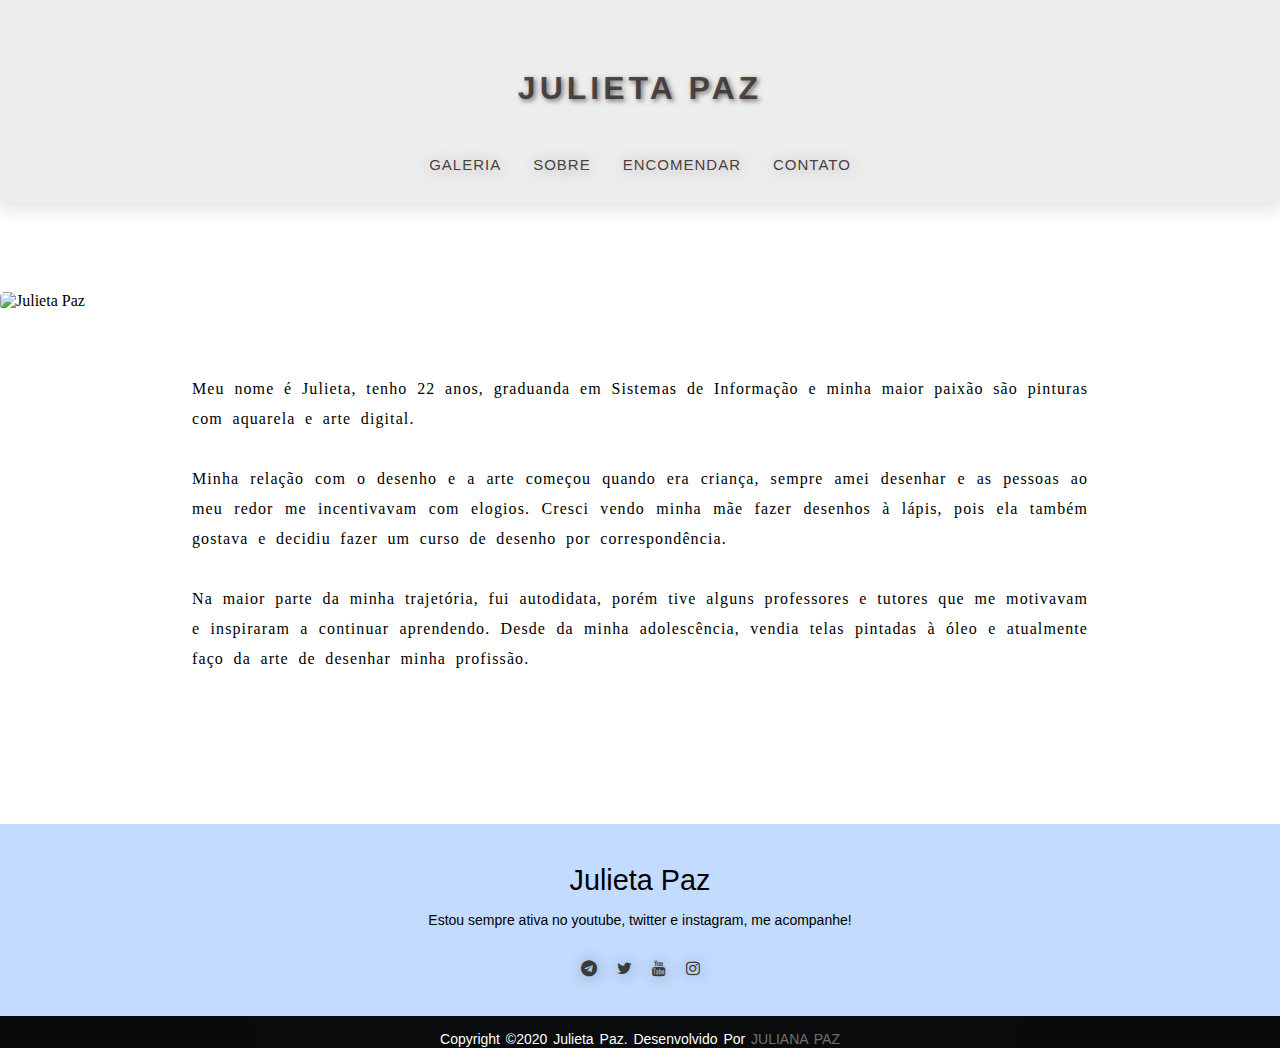
==== pag2.html @ 73399c8e "Versao final do site" ====
<!DOCTYPE html>
<html lang="pt-BR">
<head>
    <meta charset="UTF-8">
    <meta http-equiv="X-UA-Compatible" content="IE=edge">
    <meta name="viewport" content="width=device-width, initial-scale=1.0">
    <title>Julieta Paz - Sobre</title>
    <link rel="shortcut icon" href="imagens/favicon.ico" type="image/x-icon">
    <link rel="stylesheet" href="style.css">
    <link rel="stylesheet" href="navbar.css">
    <link rel="stylesheet" href="bootstrap/css/bootstrap.min.css">
    <link rel="stylesheet" href="https://stackpath.bootstrapcdn.com/font-awesome/4.7.0/css/font-awesome.min.css">
    <link rel="stylesheet" href="footer.css">
    <link rel="stylesheet" href="https://cdnjs.cloudflare.com/ajax/libs/font-awesome/4.7.0/css/font-awesome.min.css">
    <script src="mobile-navbar.js"></script>
    <style>
      /*Espaçamento navbar e main*/
      .topnav {
      margin-bottom: 0px;
      }
    </style>
 </head>
<body>
    <!--Cabeçalho da página-->    
    <header>
        <nav>
          <h1 class="julieta-paz">Julieta Paz</h1>
          <div class="topnav" id="myTopnav">
            <a class="a-nav" href="index.html">Galeria</a>
            <a class="a-nav" href="pag2.html">Sobre</a>
            <a class="a-nav" href="pag3.html">Encomendar</a>
            <a class="a-nav" href="pag4.html">Contato</a>
            <a href="javascript:void(0);" class="icon icon-right" onclick="myFunction()">
              <i class="fa fa-bars"></i>
            </a>
          </div>
        </nav>
      </header>
    <!--Fim do cabeçalho da página-->

    <!--Conteúdo da página-->
    <main>
        <div>
            <img class="mx-auto img-sobre-mim" src="imagens/imagem4.jpg" alt="Julieta Paz" width="300px" style="display: block;">         
        </div>        
        <div>
          <p class="text-center txt-sobre-mim">Meu nome é Julieta, tenho 22 anos, graduanda em Sistemas de Informação e minha maior paixão são pinturas com aquarela e arte digital. <br> <br> Minha relação com o desenho e a arte começou quando era criança, sempre amei desenhar e as pessoas ao meu redor me incentivavam com elogios. Cresci vendo minha mãe fazer desenhos à lápis, pois ela também gostava e decidiu fazer um curso de desenho por correspondência. <br> <br> Na maior parte da minha trajetória, fui autodidata, porém tive alguns professores e tutores que me motivavam e inspiraram a continuar aprendendo. Desde da minha adolescência, vendia telas pintadas à óleo e atualmente faço da arte de desenhar minha profissão.</p>
        </div>
    </main>    
    <!--Fim do conteúdo da página-->

    <!--Rodapé da página-->
    <footer>
      <div class="footer-content">
        <h3>julieta paz</h3>
        <p>Estou sempre ativa no youtube, twitter e instagram, me acompanhe!</p>
        <ul class="socials">
          <li><a class="footer-socials" href="https://telegram.org/" target="_blank" rel="noopener noreferrer"><i class="fa fa-telegram"></i></a></li>
          <li><a class="footer-socials" href="https://twitter.com/" target="_blank" rel="noopener noreferrer"><i class="fa fa-twitter"></i></a></li>
          <li><a class="footer-socials" href="https://www.youtube.com/" target="_blank" rel="noopener noreferrer"><i class="fa fa-youtube"></i></a></li>
          <li><a class="footer-socials" href="https://www.instagram.com/julieta.crsp/" target="_blank" rel="noopener noreferrer"><i class="fa fa-instagram"></i></a></li>
      </ul>
    </div>
    <div class="footer-bottom">
        <p>copyright &copy;2020 julieta paz. desenvolvido por <span>juliana paz</span></p>
    </div>
    </footer>
    <!--Fim do rodapé da página-->   
</body>
</html>
---- style.css ----
* {
    margin: 0;
    padding: 0;
    box-sizing: border-box;
}

/**************************************************
    GALERIA - PAG1
**************************************************/
.item {
    margin-bottom: 2%;
    
}
.row .item:hover img {
    filter: brightness(85%);
    transform: scale(1.01);
    transition: .2s ease-in-out;
    box-shadow: 0 0 15px rgba(0, 0, 0, 0.446);
}
.img-style {
    border-radius: 10px;
}

/**************************************************/

/**************************************************
    SOBRE - PAG2
**************************************************/
.img-sobre-mim { 
margin-top: 7%; 
margin-bottom: 5%; 

max-height: 370%;
max-width: 300%;
}
.img-sobre-mim {
border-radius: 5px;
}
.txt-sobre-mim {
margin-left: 15%;
margin-right: 15%;
margin-top: 2%; 
text-align: justify;
letter-spacing: 1.1px; 
word-spacing: 4.5px;
line-height: 30px;
}
@media (max-width: 700px) {
    .img-sobre-mim {
    margin-top: 2%;
    width: 270px;
    }  
}
@media (max-width: 750px) {
    .img-sobre-mim {
    margin-top: 10%;
    width: 170px;    
    }  
}

/**************************************************/

/**************************************************
    ENCOMENDAR - PAG3
**************************************************/
.text-encomendar-top {
margin-left: 10%;
margin-right: 10%;
margin-top: 2%; 
margin-bottom: 2%;
text-align: center;
letter-spacing: 1px; 
word-spacing: 2px;
line-height: 25px;
font-size: 17px;
}
.text-encomendar-bottom {
margin-left: 10%;
margin-right: 10%;
margin-top: 3%; 
text-align: center;
letter-spacing: 1px; 
word-spacing: 2px;
line-height: 25px;
font-size: 17px;
}
/**************************************************/

/**************************************************
    CONTATO - PAG4
**************************************************/
.text-contato-top {
margin-left: 10%;
margin-right: 10%;
margin-top: 2%; 
margin-bottom: 2%;
text-align: center;
letter-spacing: 1px; 
word-spacing: 2px;
line-height: 25px;
font-size: 17px;
}
/**************************************************/
---- navbar.css ----
* {
    margin: 0;
    padding: 0;
    box-sizing: border-box;
}

.julieta-paz{
    color: #332929d0;
    background-color: rgb(121 113 113 / 13%);;
    display: block;
    text-align: center;
    padding: 70px 18px 30px 18px; /* top rigth bottom left */
    font-size: px;
    margin: 0px;
    text-transform: uppercase;
    letter-spacing: 4px;
    text-shadow: 2px 2px 5px rgb(48 48 48 / 69%);
}

@import url('https://fonts.googleapis.com/css2?family=Open+Sans:wght@300&family=Roboto:wght@100;300&display=swap');
header {
    font-family: 'Open Sans', sans-serif, 'Roboto', sans-serif;
}

a {
    text-shadow: 1px 1px 15px rgb(48 48 48 / 40%);
}
.topnav {
    background-color: rgb(121 113 113 / 13%);;
    overflow: hidden;
    display: flex;
    justify-content: center;
    box-shadow: 0px 9px 15px #0000001a;
    padding-bottom: 10px;
}
.topnav a {
    float: left;
    display: block;
    color: #332929e5;
    text-align: center;
    padding: 19px 16px;
    text-decoration: none;
    font-size: 15px;
    text-transform: uppercase;
    letter-spacing: 1px;
}
.topnav a:hover {
    background-color: rgba(0, 0, 0, 0.049);
    color: #332929d0;
    text-decoration: none;
    transition: 0.3s;
    border-radius: 10px;
}
.topnav .icon {
    display: none;
}

@media screen and (max-width: 600px) {
    .topnav a {display: none;}
    .topnav a.icon {
      float: right;
      display: block;
    }
    .topnav.responsive {position: relative;}

    .topnav.responsive a.icon {
        position: absolute;
        right: 0;
        top: 0;
    }
    .topnav.responsive a {
        float: none;
        display: block;
        text-align: center;
    }
    .topnav{
    flex-direction: column;    
    }
---- footer.css ----
* {
margin: 0;
padding: 0;
box-sizing: border-box;
}
footer {
background: rgb(13 110 253 / 25%); /*cor do fundo footer*/
color: rgb(0, 0, 0); /*cor das letras do fundo footer*/
height: auto;
width: 100%;
font-family: 'Open Sans', sans-serif;
padding-top: 40px;
margin-top: 150px;
}
.footer-content {
display: flex;
align-items: center;
justify-content: center;
flex-direction: column;
text-align: center;
} 
.footer-content h3 { 
font-size: 1.8rem;
font-weight: 400;
text-transform: capitalize;
line-height: 2rem; /*espaço h3 bottom*/
}
.footer-content p {
max-width: 500px;
margin: 10px auto;
line-height: 28px;
font-size: 14px;
}
.socials {
list-style: none;
display: flex;
align-items: center;
justify-content: center;
margin: 1rem 0 2.4rem 0; /*espaço da socials em top e bottom*/
}
.socials li {
margin: 0 10px;
}
.socials .footer-socials {
text-decoration: none;
color: rgb(58, 58, 58);/*cor dos socials antes*/
}
.socials .afooter-socials i{
font-size: 1.1rem;
transition: color .4s ease;
}
.socials .footer-socials:hover i {
color: rgb(7 96 228 / 100%); /*cor hover socials*/
}
.footer-bottom { 
background: rgba(0, 0, 0, 0.953); /*cor do fundo bottom*/
color: rgb(255, 255, 255);/*cor da do fundo bottom*/
width: 100%;
padding: 20px 0;    
padding-top: 15px;
padding-bottom: 1px;
text-align: center;
}
.footer-bottom p {
font-size: 14px;
word-spacing: 2px;
text-transform: capitalize;
}
.footer-bottom span {
text-transform: uppercase;
opacity: .4;
font-weight: 200;
}
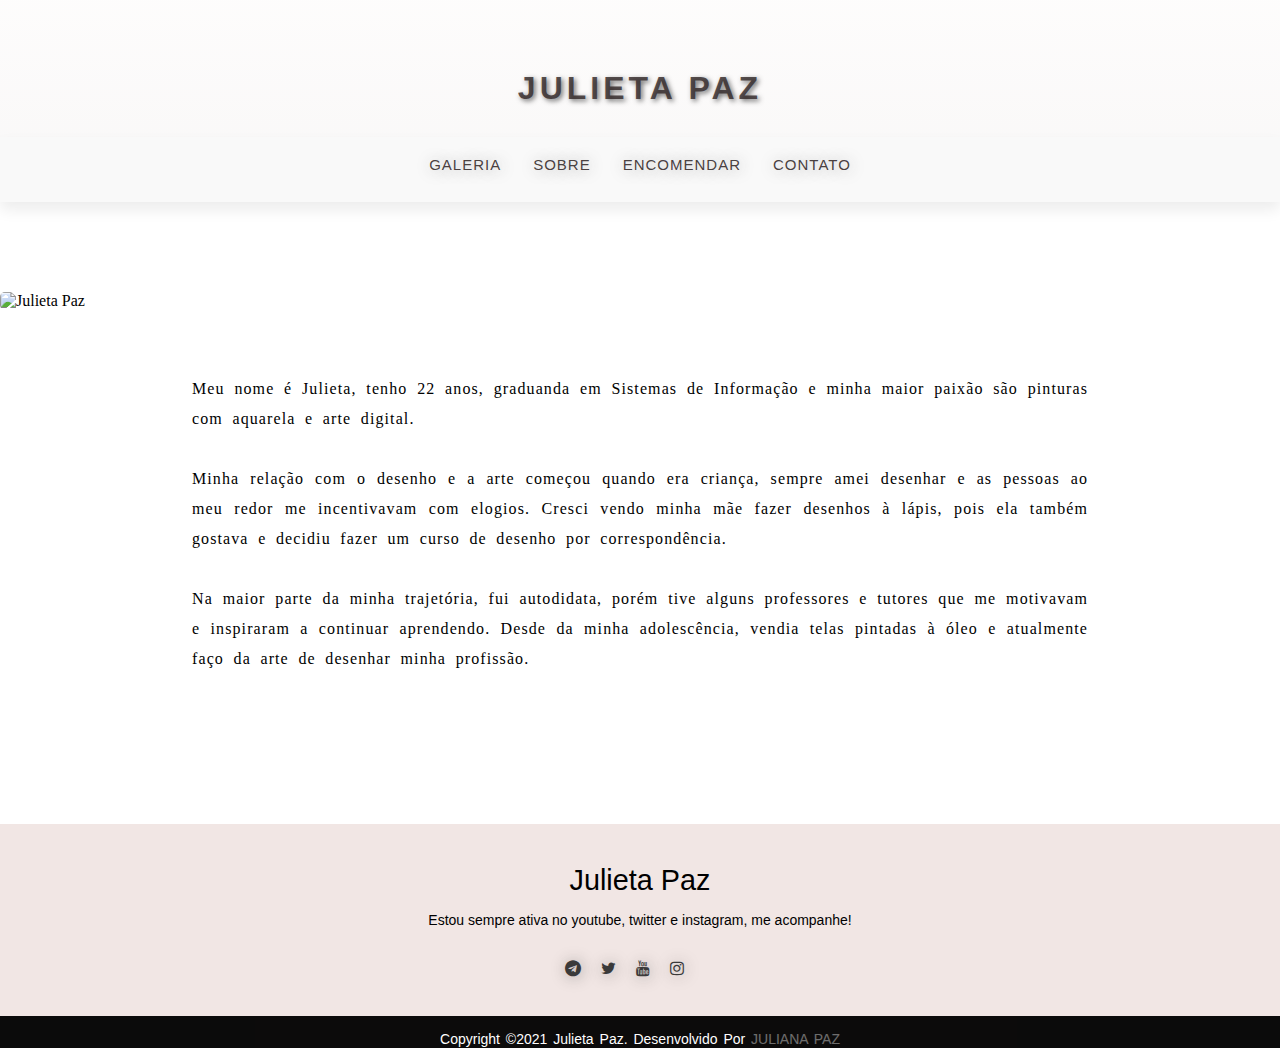
==== commit b4948fef: "Versao final do projeto.2" ====
--- a/pag2.html
+++ b/pag2.html
@@ -62,7 +62,7 @@
       </ul>
     </div>
     <div class="footer-bottom">
-        <p>copyright &copy;2020 julieta paz. desenvolvido por <span>juliana paz</span></p>
+        <p>copyright &copy;2021 julieta paz. desenvolvido por <span>juliana paz</span></p>
     </div>
     </footer>
     <!--Fim do rodapé da página-->   
--- a/style.css
+++ b/style.css
@@ -84,14 +84,18 @@
 line-height: 25px;
 font-size: 17px;
 }
+a.encomendar {
+    color: blueviolet;
+}
+
 /**************************************************/
 
 /**************************************************
     CONTATO - PAG4
 **************************************************/
 .text-contato-top {
-margin-left: 10%;
-margin-right: 10%;
+margin-left: 15%;
+margin-right: 15%;
 margin-top: 2%; 
 margin-bottom: 2%;
 text-align: center;
@@ -100,4 +104,10 @@
 line-height: 25px;
 font-size: 17px;
 }
+@media (max-width: 500px) {
+    .text-contato-top {
+    margin-left: 10%;
+    margin-right: 10%;    
+    }  
+}
 /**************************************************/--- a/navbar.css
+++ b/navbar.css
@@ -6,7 +6,9 @@
 
 .julieta-paz{
     color: #332929d0;
-    background-color: rgb(121 113 113 / 13%);;
+    /*background-color: rgb(121 113 113 / 13%);*/
+    background: rgb(214,204,203);
+    background: linear-gradient(0deg, rgba(214,204,203,0.12088585434173671) 0%, rgba(241,230,228,0.10968137254901966) 100%);
     display: block;
     text-align: center;
     padding: 70px 18px 30px 18px; /* top rigth bottom left */
@@ -26,11 +28,11 @@
     text-shadow: 1px 1px 15px rgb(48 48 48 / 40%);
 }
 .topnav {
-    background-color: rgb(121 113 113 / 13%);;
+    background-color: #f9f9f9ef;
     overflow: hidden;
     display: flex;
     justify-content: center;
-    box-shadow: 0px 9px 15px #0000001a;
+    box-shadow: 0px 8px 14px #00000013;
     padding-bottom: 10px;
 }
 .topnav a {
@@ -75,4 +77,4 @@
     }
     .topnav{
     flex-direction: column;    
-    }+    }
--- a/footer.css
+++ b/footer.css
@@ -4,7 +4,8 @@
 box-sizing: border-box;
 }
 footer {
-background: rgb(13 110 253 / 25%); /*cor do fundo footer*/
+/*background: #F1E6E4; /*cor do fundo footer*/
+background: #F1E6E4;
 color: rgb(0, 0, 0); /*cor das letras do fundo footer*/
 height: auto;
 width: 100%;
@@ -36,7 +37,8 @@
 display: flex;
 align-items: center;
 justify-content: center;
-margin: 1rem 0 2.4rem 0; /*espaço da socials em top e bottom*/
+margin: 1rem 32px 2.4rem 0; /*espaço da socials em top e bottom*/
+
 }
 .socials li {
 margin: 0 10px;
@@ -50,7 +52,7 @@
 transition: color .4s ease;
 }
 .socials .footer-socials:hover i {
-color: rgb(7 96 228 / 100%); /*cor hover socials*/
+color: #4d342f; /*cor hover socials*/
 }
 .footer-bottom { 
 background: rgba(0, 0, 0, 0.953); /*cor do fundo bottom*/
